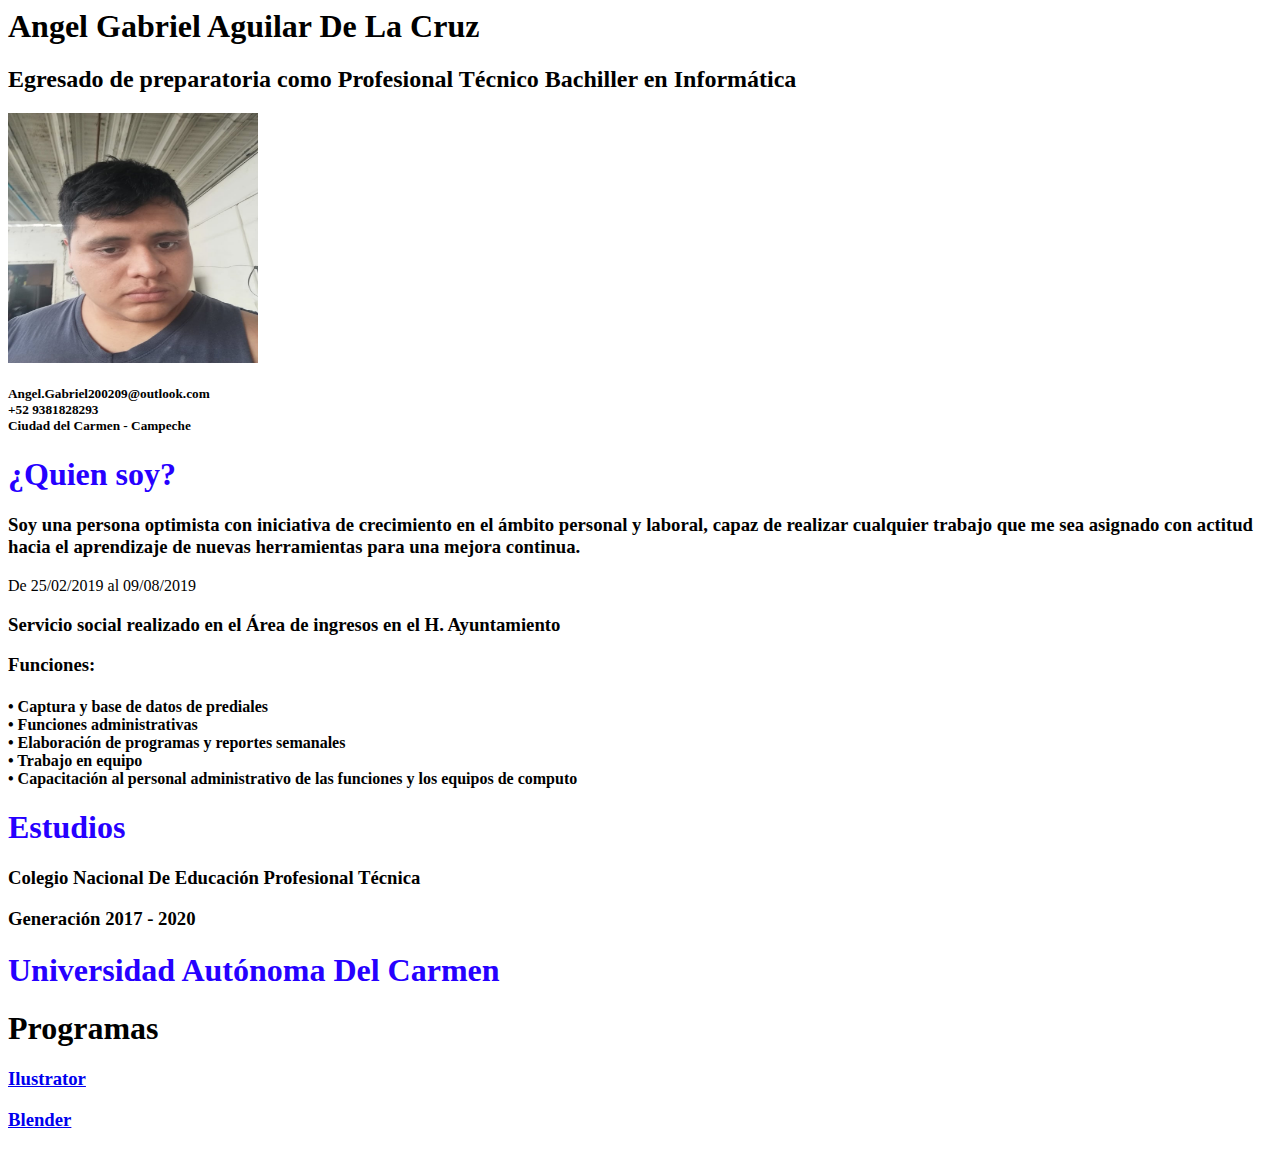
==== 02-maquetacion-cv/CV.html @ bc7a578f "cv" ====
<html>
    <head>
        <title> Curriculum </title>
        <link type="text/css" rel="stylesheet" href="estilos.css">
    </head>
        <body>
            <main>
                <section id="Inicio">
                <h1>Angel Gabriel Aguilar De La Cruz</h1>
                <h2> Egresado de preparatoria como Profesional Técnico Bachiller en Informática</h2>
                <img src="CVimg/Foto.jpg" width="250px" height="250px"/>
                <div name="info">
                    <h5>Angel.Gabriel200209@outlook.com<br>+52 9381828293<br>Ciudad del Carmen - Campeche</h5>
                </div>
            </section>       
            </main>
            <section id="Presentacion">
                <h1>¿Quien soy?</h1>
                <h3>Soy una persona optimista con iniciativa de crecimiento en el ámbito personal y laboral,
                    capaz de realizar cualquier trabajo que me sea asignado con actitud hacia el aprendizaje
                    de nuevas herramientas para una mejora continua.</h3>
            </section>
            <section name="XP">
                De 25/02/2019 al 09/08/2019
                <h3>Servicio social realizado en el Área de ingresos en el H. Ayuntamiento</h3>
                <h3>Funciones:</h3>
                <h4>•	Captura y base de datos de prediales<br>
                    •	Funciones administrativas<br>
                    •	Elaboración de programas y reportes semanales<br>
                    •	Trabajo en equipo<br>
                    •	Capacitación al personal administrativo de las funciones y los equipos de computo
                    </h4>
            </section>
            <section id="Estudios">
                <h1>Estudios</h1>
                <div name="Preparatoria">
                <h3>Colegio Nacional De Educación Profesional Técnica</h3>
                <h3>Generación 2017 - 2020</h3>
            </div>
                <div name="Universidad">
                    <h1>Universidad Autónoma Del Carmen</h1>
                </div>
            </section>
            <section name="programas">
                <h1>Programas</h1>
                <h3><a href="ilustrator.html">Ilustrator</a></h3>
                <h3><a href="blender.html">Blender</a></h3>
            </section>
        </body> 
</html>
---- 02-maquetacion-cv/estilos.css ----
#inicio h1{
    font-size: 2em;
}
#presentacion h1{
    color: rgb(38, 0, 255);
    font-size: 2em;
}

#estudios h1{
    color: rgb(38, 0, 255);
    font-size: 2em;
}
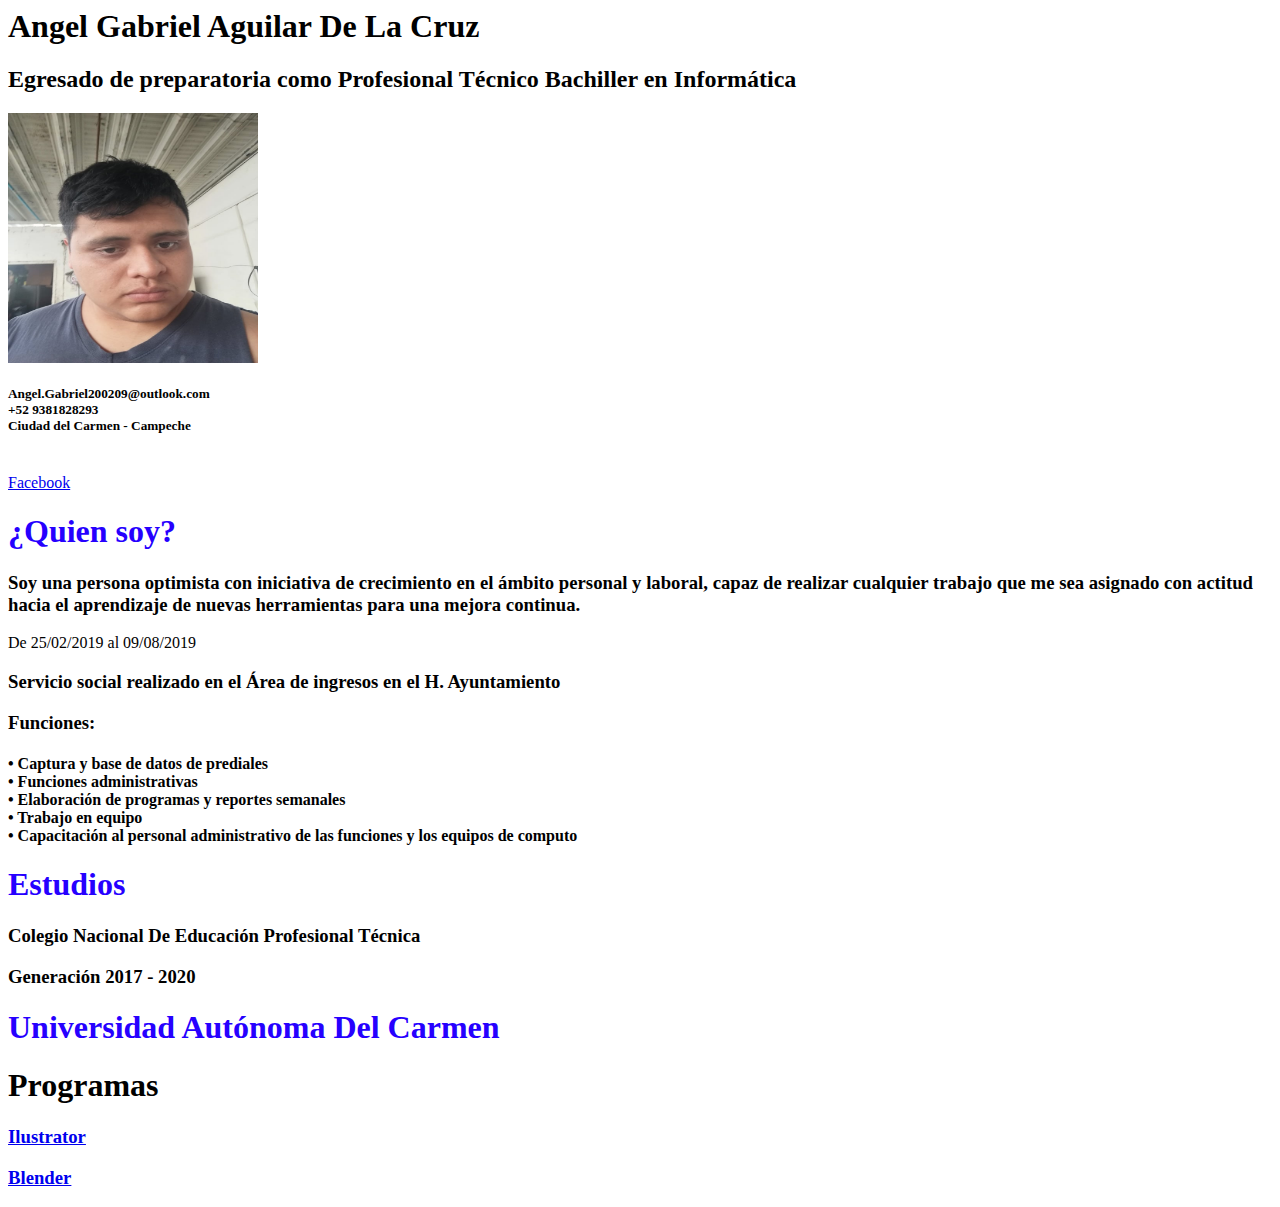
==== commit 46d80574: "cv" ====
--- a/02-maquetacion-cv/CV.html
+++ b/02-maquetacion-cv/CV.html
@@ -11,6 +11,7 @@
                 <img src="CVimg/Foto.jpg" width="250px" height="250px"/>
                 <div name="info">
                     <h5>Angel.Gabriel200209@outlook.com<br>+52 9381828293<br>Ciudad del Carmen - Campeche</h5>
+                    <br><a href="https://www.facebook.com/BlackFranky">Facebook</a>
                 </div>
             </section>       
             </main>
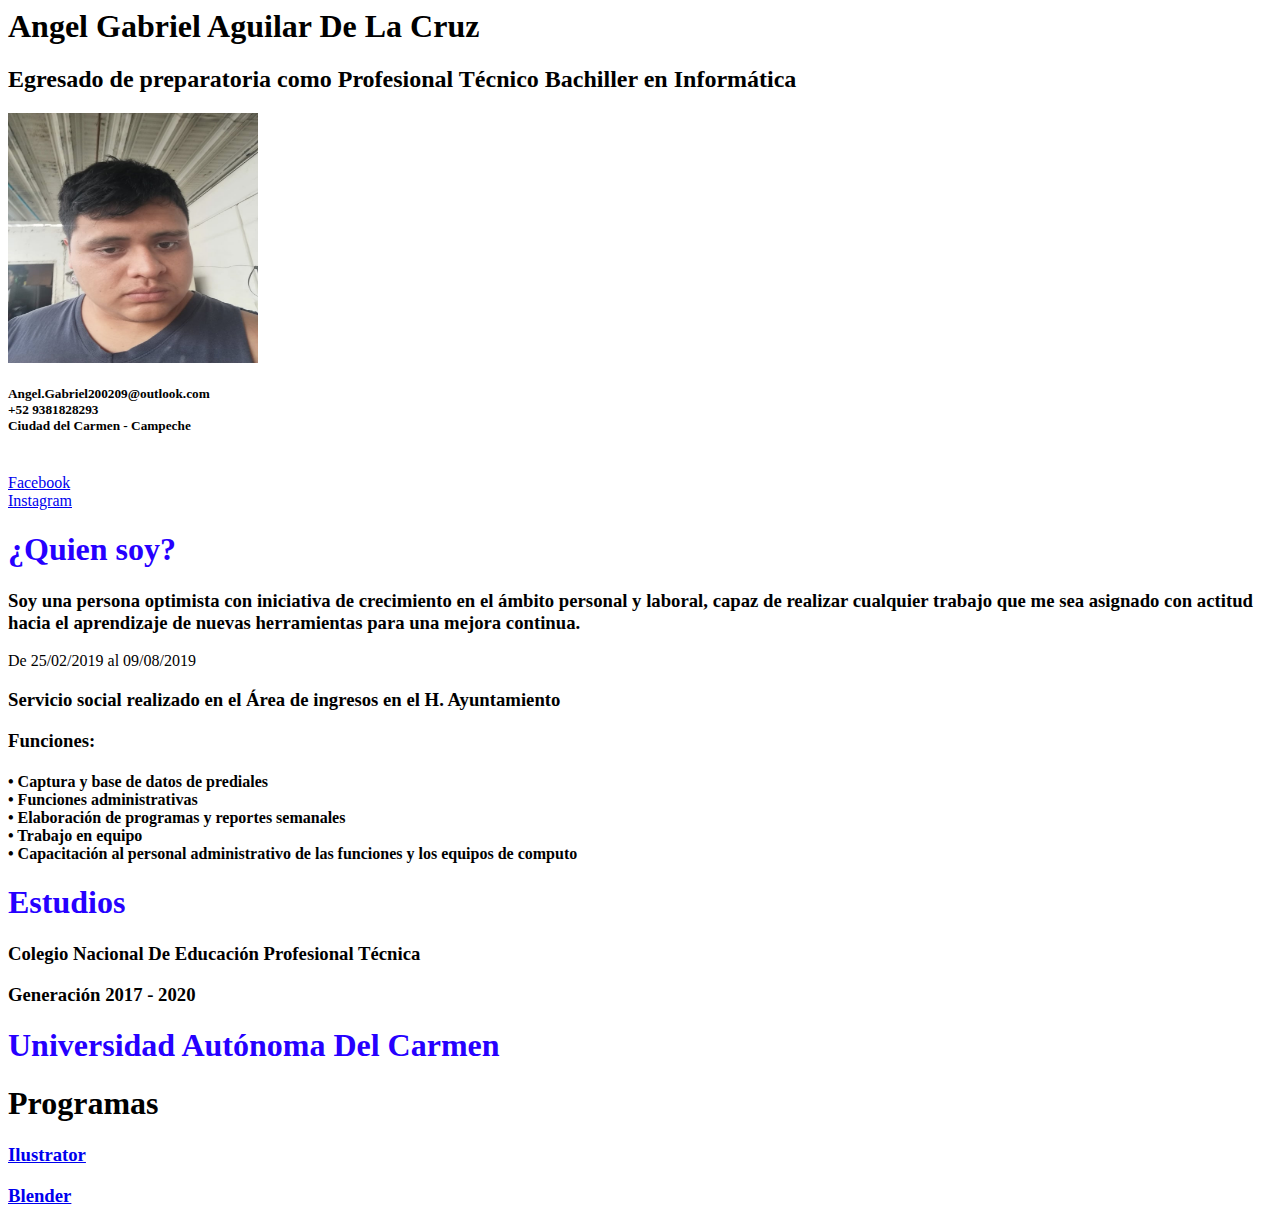
==== commit 4d48b613: "cv" ====
--- a/02-maquetacion-cv/CV.html
+++ b/02-maquetacion-cv/CV.html
@@ -12,6 +12,7 @@
                 <div name="info">
                     <h5>Angel.Gabriel200209@outlook.com<br>+52 9381828293<br>Ciudad del Carmen - Campeche</h5>
                     <br><a href="https://www.facebook.com/BlackFranky">Facebook</a>
+                    <br><a href="https://www.facebook.com/BlackFranky">Instagram</a>
                 </div>
             </section>       
             </main>
